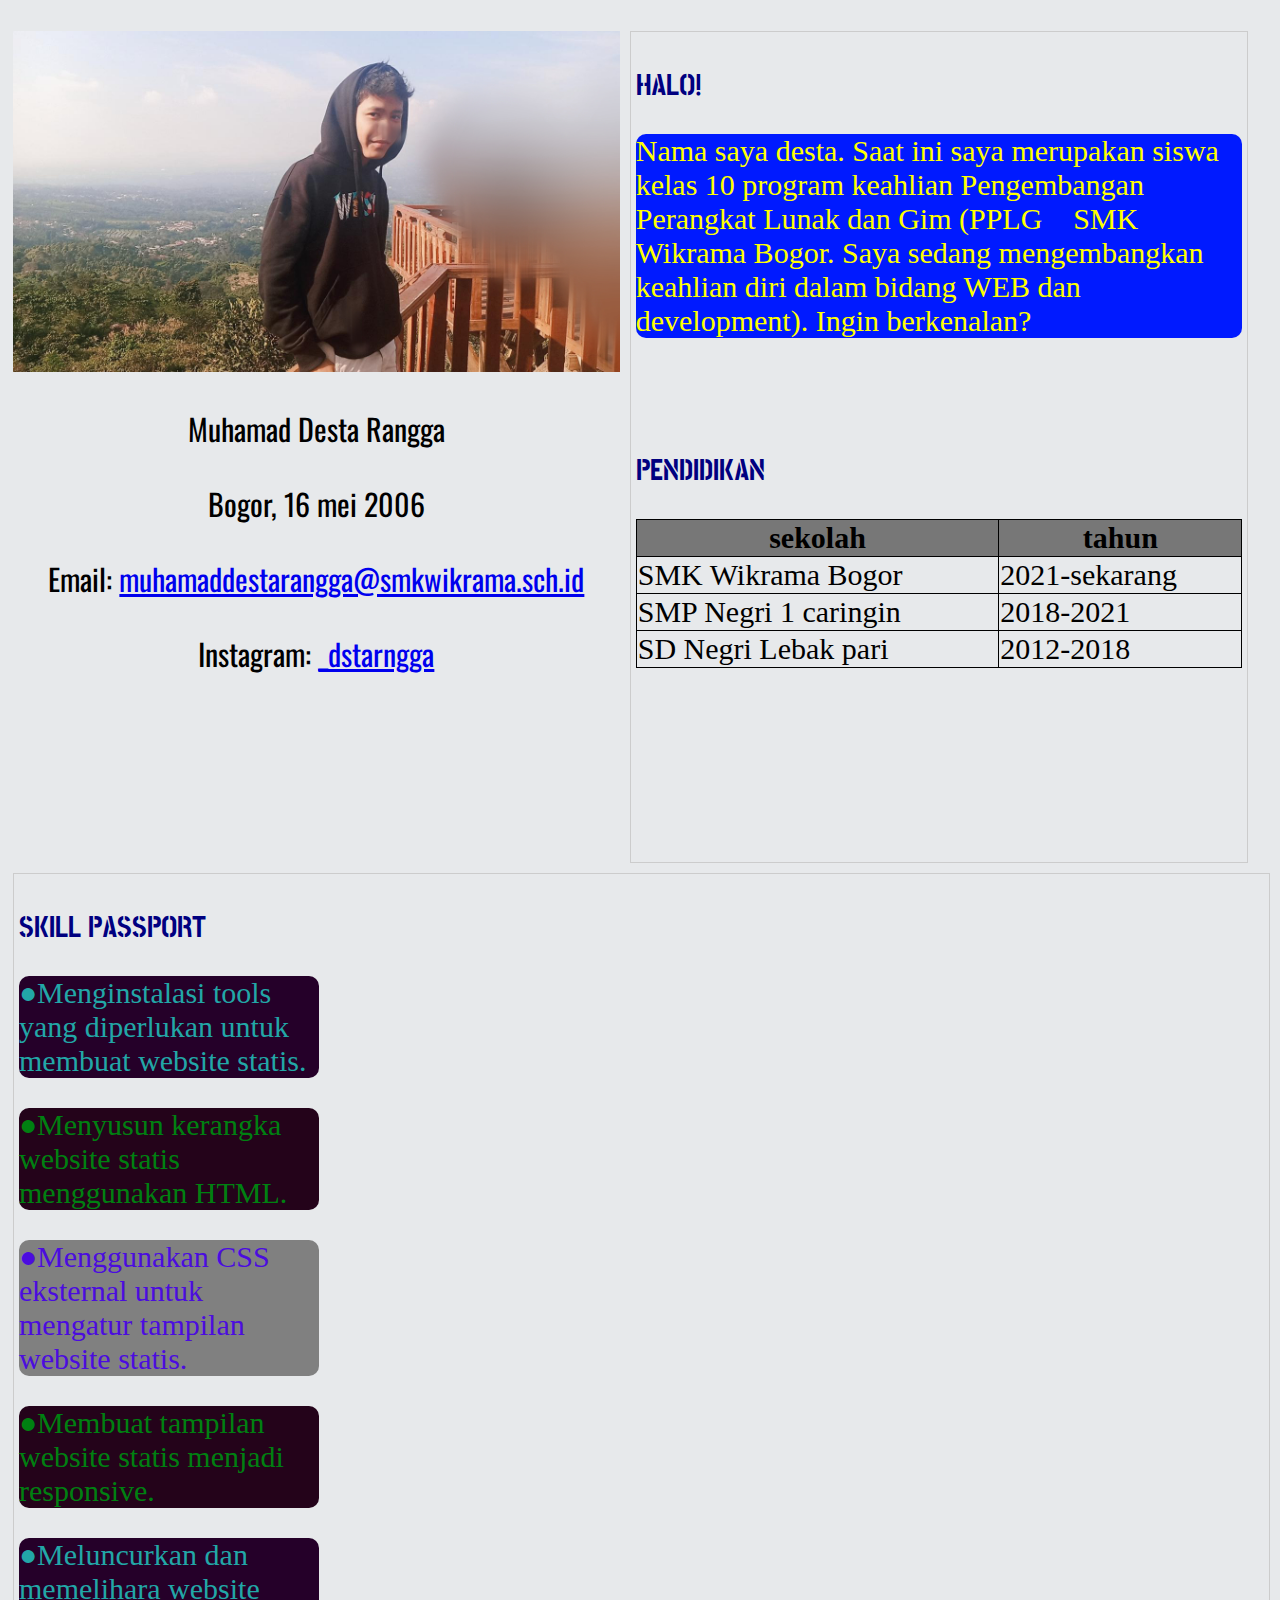
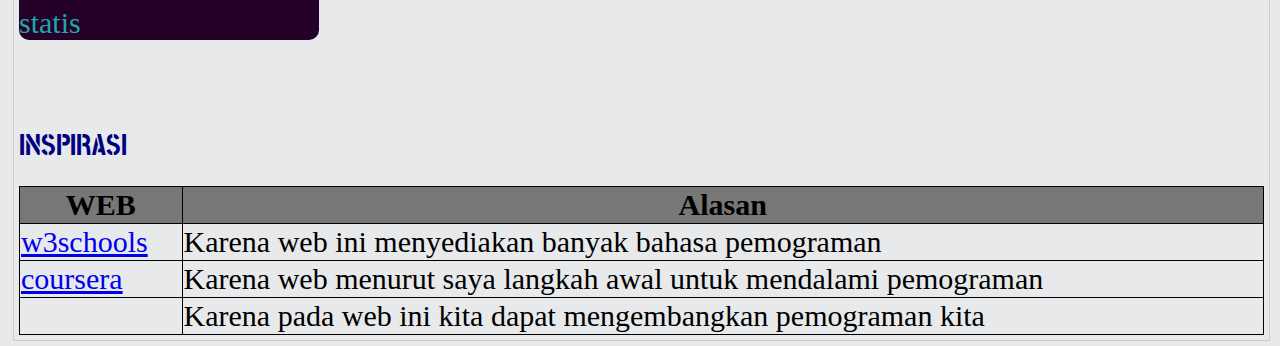
==== index.html @ c67b2d0a "Rename TUGAS1.html to index.html" ====
<!DOCTYPE html>
<html lang="en">

    <head>
        <meta charset="UTF-8">
        <title>m.destarangga</title>
        <link rel="stylesheet" href="CSS 2.css">
        
        

       
    </head>
    <body style="background-color:#e7e9eb;">
        
        <!-- <div class="gallery">
            <a target="_blank" href="TUGAS1.jpg">
                <img src="TUGAS1.jpg" alt="Cinque Terre" width="600" height="400">
            </a>
            <div class="desc">
                <p class="D">Muhamad Desta Rangga</p>
                <p class="E">Bogor, 16 mei 2006</p>
                <p class="F">Email: muhamaddestarangga@smkwikrama.sch.id</p>
                <p class="G">Instagram: <a href="https://www.instagram.com/_dstarngga/" target="_blank">_dstarngga</a></p>
            </div>
        </div> -->

        <br>

        <div class="content">
            <div class="gallery">
                <a target="_blank" href="TUGAS1.jpg">
                    <img src="TUGAS1.jpg" alt="Cinque Terre" width="600" height="400">
                </a>
                <div class="desc">
                    <p class="saya">Muhamad Desta Rangga</p>
                    <p class="E">Bogor, 16 mei 2006</p>
                    <p class="F">Email: <a href="muhamaddestarangga@smkwikrama.sch.id">muhamaddestarangga@smkwikrama.sch.id</a></p>
                    <p class="G">Instagram: <a href="https://www.instagram.com/_dstarngga/" >_dstarngga</a></p>
                </div>
            </div>
            
            <div class="isi">
                <p class="A">HALO!</p>
                <P class="B">Nama saya desta. Saat ini saya merupakan siswa kelas 10 program keahlian Pengembangan Perangkat Lunak dan Gim (PPLG SMK Wikrama Bogor. Saya sedang mengembangkan keahlian diri dalam bidang WEB dan development). Ingin berkenalan?</P>
               

                <br>
                <br>
                <br>

                <p class="H">PENDIDIKAN</p>
                
                <table class="tabel-pendidikan"  border="1">
                
                    <tr class="backgorund-th">
                        <th>sekolah</th>
                        <th>tahun</th>
                    </tr>
                    <tr class="tabel1">
                        <td>SMK Wikrama Bogor </td>
                        <td>2021-sekarang</td>
                    </tr>
                    <tr class="tabel2"> 
                        <td>SMP Negri 1 caringin </td>
                        <td>2018-2021</td>
                    </tr>
                    <tr class="tabel3">
                        <td>SD Negri Lebak pari </td>
                        <td>2012-2018</td>
                    </tr>
                </table>
            </div>
            
            <div class="isi2">
                <p class="I">SKILL PASSPORT</p>
                    <p class="J">●Menginstalasi tools yang diperlukan untuk membuat website statis.</p>
                    <p class="K">●Menyusun kerangka website statis menggunakan HTML.</p>
                    <p class="L">●Menggunakan CSS eksternal untuk mengatur tampilan website statis.</p>
                    <p class="M">●Membuat tampilan website statis menjadi responsive.</p>
                    <p class="N">●Meluncurkan dan memelihara website statis</p>
                
                
                
                <br>
                <br>
                <p class="bagian2">INSPIRASI</p>
                <table class="bagiantabel" border="1">
                    <tr class="bagiantabel1">
                        <th>WEB</th>
                        <th>Alasan</th>
                    </tr>
                    <tr class="bagiantabel2">
                        <td><a href="https://www.w3schools.com/howto/default.asp">w3schools</a></td>
                        <td>Karena web ini menyediakan banyak bahasa pemograman</td>
                    </tr>
                    <tr class="bagiantabel3">
                        <td><a href="https://www.coursera.org/">coursera</a></td>
                        <td>Karena web menurut saya langkah awal untuk mendalami pemograman</td>
                    </tr>
                    <tr class="bagianakhir">
                        <td><a href="https://www.udemy.com/?utm_source=adwords-brand&utm_medium=udemyads&utm_campaign=Brand-Udemy_la.EN_cc.ROW&utm_term=_._ag_80315195513_._ad_535757779892_._de_c_._dm__._pl__._ti_kwd-310556426868_._li_9072595_._pd__._&utm_term=_._pd__._kw_udemy_._&matchtype=e&gclid=CjwKCAjwy7CKBhBMEiwA0Eb7aopyON0nl_WIL0cdii87DeOupZ_Qq4W3c02zWSKYG_pyMECoKHF58RoCQ68QAvD_BwE"></a></td>
                        <td>Karena pada web ini kita dapat mengembangkan pemograman kita</td>
                    </tr>
                </table>
            </div>
                
                    
        </div>    
    </body>
</html>
---- CSS 2.css ----
@import url('https://fonts.googleapis.com/css2?family=Stick+No+Bills:wght@200&display=swap');

@import url('https://fonts.googleapis.com/css2?family=Oswald:wght@500&display=swap');
 {  
     font-family:"Stick No Bills",cursive;
 }
 {  
     font-family:"oswald",cursive;
 }

/*  */
.A {
    font-family: inherit;
    font-size: 30px;
    font-weight: bold;
    color: navy;
    font-family:"Stick No Bills",cursive;
    
}
.B {
    font-family: inherit;
    font-size: 30px;
    background-color: var(--kalimat6);
    color: yellow;
    border-radius: var(--radius);
}




.E {
    
    font-family: inherit;
     font-size: 30px;
    
}
.F {
    font-family: inherit;
    font-size: 30px;
}
.G {
    font-family: inherit;
    font-size: 30px;
}
.H {
    font-family: inherit;
    font-size: 30px;
    font-weight: bold;
    color:navy;
    font-family:"Stick No Bills",cursive;
}
.I {
    font-weight: bold;
    font-size: 30px;
    color:navy;
    font-family:"Stick No Bills",cursive;
    
    
}
:root {
    /* --kalimat1: rgb(0, 255, 221);
    --kalimat2: rgb(128, 68, 0); */
    --kalimat3: grey;
    --kalimat4: rgb(36, 3, 26);
    --kalimat5: rgb(37, 0, 41);
    --lebarkalimat: 300px;
    --kalimat6: rgb(0, 26, 255);
    --radius: 10px;
}
.J {
    font-size: 30px;
    color: rgb(34, 167, 167);
    background-color: var(--kalimat5);
    width: var(--lebarkalimat);
    border-radius: var(--radius);
}
.K {
    font-size: 30px;
    color: rgb(0, 128, 17);
    background-color: var(--kalimat4);
    width: var(--lebarkalimat);
    border-radius: var(--radius);
}
.L {
    font-size: 30px;
    color: rgb(75, 12, 223);
    background-color: var(--kalimat3);
    width: var(--lebarkalimat);
    border-radius: var(--radius);

}
.M {
    font-size: 30px;
    color: rgb(0, 128, 17);
    background-color: var(--kalimat4);
    width: var(--lebarkalimat);
    border-radius: var(--radius);
}
.N {
    font-size: 30px;
    color: rgb(34, 167, 167);
    background-color: var(--kalimat5);
    width: var(--lebarkalimat);
    border-radius: var(--radius);
}



.isi {
    margin: 5px;
    border: 1px solid #ccc;
    float: left;
    width: 48%;
    height: 820px;
    padding: 5px;
}

.isi2 {
    margin: 5px;
    border: 1px solid #ccc;
    float: left;
    width: 98.5%;
    padding: 5px;
}

.gallery {
    margin: 5px;
    /* border: 1px solid #ccc; */
    float: left;
    width: 48%;
    height: 830px;
    max-width: 50%;
    max-height: 850px;
}

/* .gallery:hover {
    border: 1px solid #777;
} */

.gallery img {
    width: 100%;
    height: auto;
}

.desc {
    padding-bottom: 20px;
    text-align: center;
    font-family:"oswald",cursive;
    padding-bottom: 300px;
}

.tabel-pendidikan{
    border:1px solid #000;
    width:100%;
    border-collapse: collapse;
}

.backgorund-th{
    background-color:#777;
    font-size: 30px;
}
.tabel1{
    font-size: 30px;
}
.tabel2{
    font-size: 30px;
}
.tabel3{
    font-size: 30px;
}
.saya{
    font-weight: inherit;
    font-size: 30px;
   
}
.bagian2{
    font-family: inherit;
    font-size: 30px;
    font-weight: bold;
    color: navy;
    font-family:"Stick No Bills",cursive;
    line-height: 20px;
    
}
.bagiantabel{
    border:1px solid #000;
    width:100%;
    border-collapse: collapse;
}
.bagiantabel1{
    background-color:#777;
    font-size: 30px;
}

.bagiantabel2{
    font-size: 30px;
}
.bagiantabel3{
    font-size: 30px;
}
.bagianakhir{
    font-size: 30px;
}
.jpg body {
    background-image: url("TUGAS2.jpg");
  }
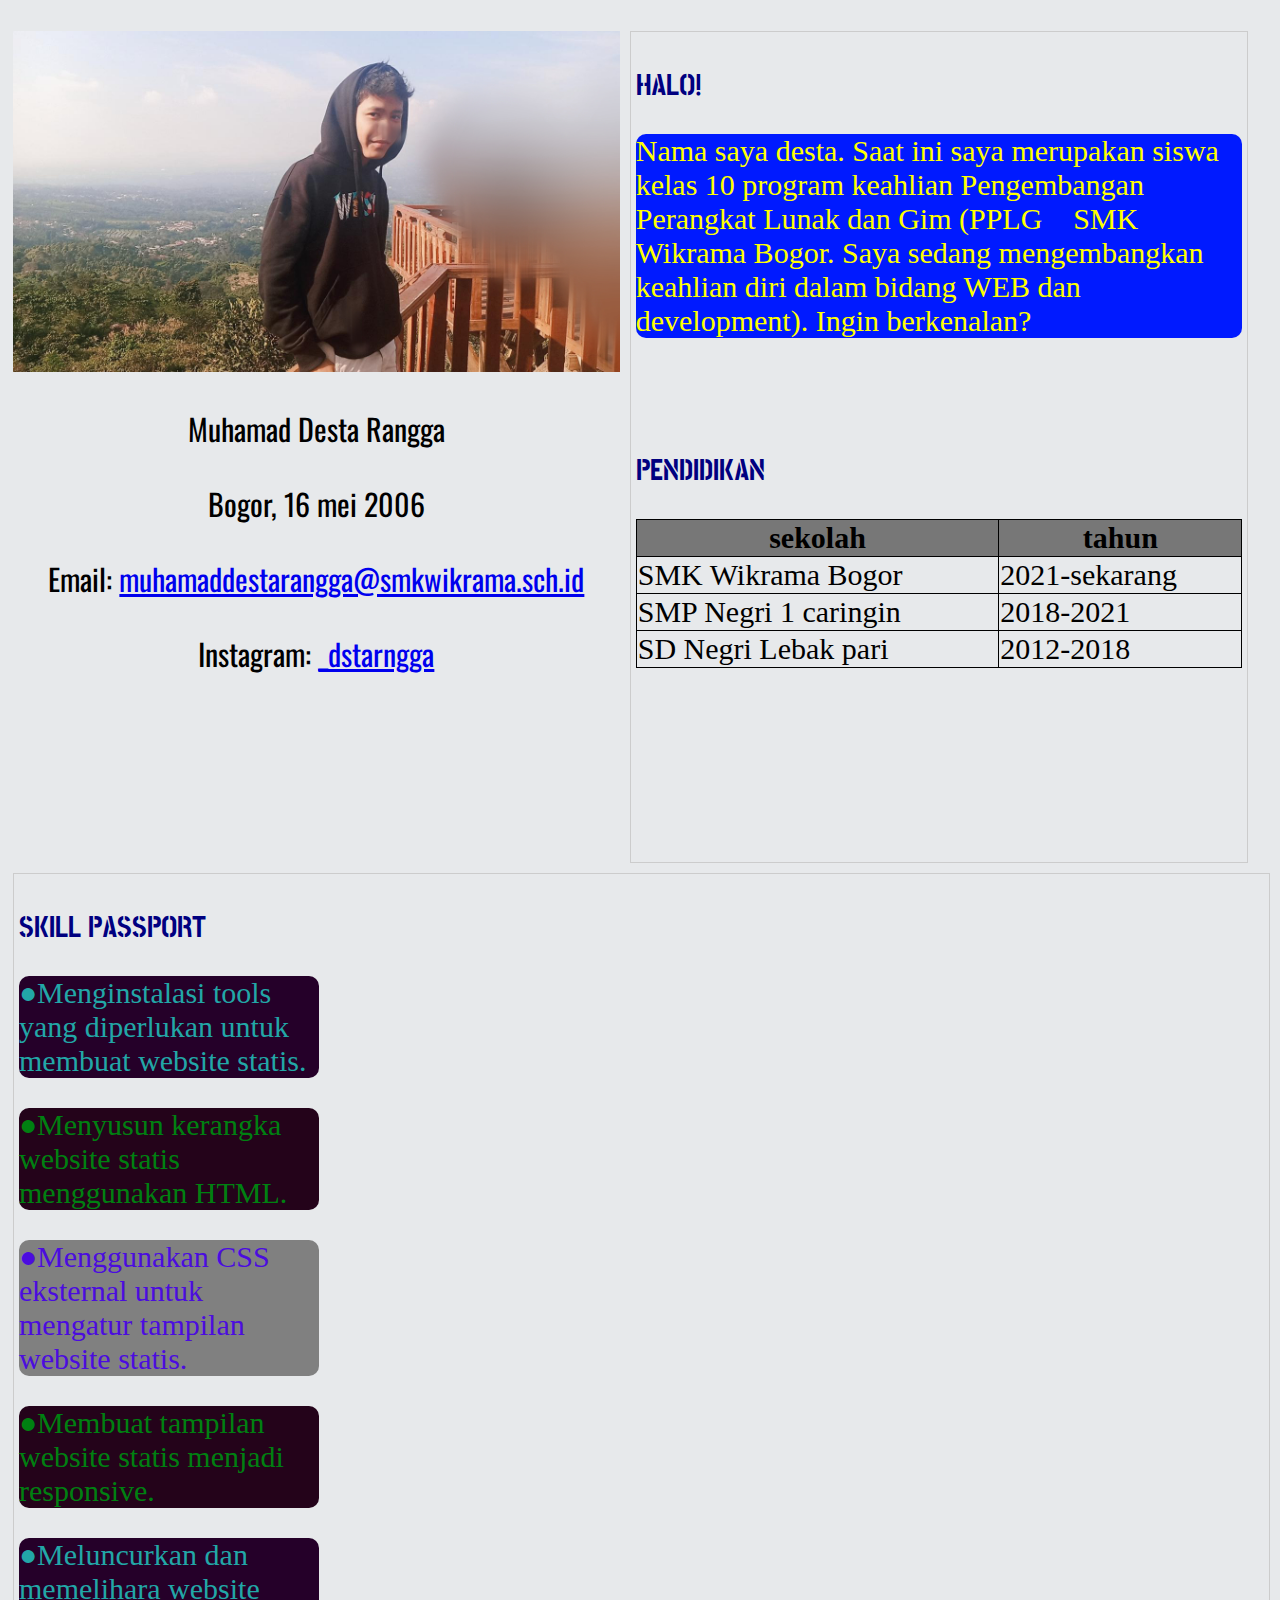
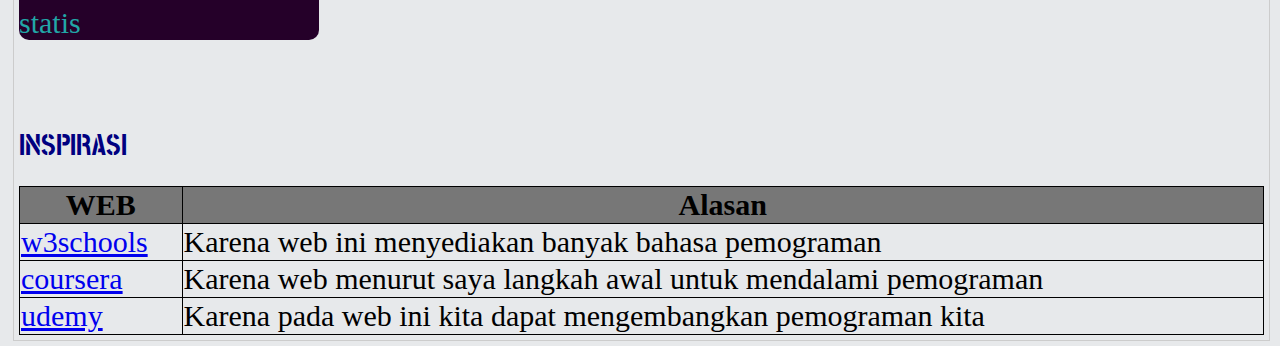
==== commit 8cfec110: "Update index.html" ====
--- a/index.html
+++ b/index.html
@@ -98,7 +98,7 @@
                         <td>Karena web menurut saya langkah awal untuk mendalami pemograman</td>
                     </tr>
                     <tr class="bagianakhir">
-                        <td><a href="https://www.udemy.com/?utm_source=adwords-brand&utm_medium=udemyads&utm_campaign=Brand-Udemy_la.EN_cc.ROW&utm_term=_._ag_80315195513_._ad_535757779892_._de_c_._dm__._pl__._ti_kwd-310556426868_._li_9072595_._pd__._&utm_term=_._pd__._kw_udemy_._&matchtype=e&gclid=CjwKCAjwy7CKBhBMEiwA0Eb7aopyON0nl_WIL0cdii87DeOupZ_Qq4W3c02zWSKYG_pyMECoKHF58RoCQ68QAvD_BwE"></a></td>
+                        <td><a href="https://www.udemy.com/?utm_source=adwords-brand&utm_medium=udemyads&utm_campaign=Brand-Udemy_la.EN_cc.ROW&utm_term=_._ag_80315195513_._ad_535757779892_._de_c_._dm__._pl__._ti_kwd-310556426868_._li_9072595_._pd__._&utm_term=_._pd__._kw_udemy_._&matchtype=e&gclid=CjwKCAjwy7CKBhBMEiwA0Eb7aopyON0nl_WIL0cdii87DeOupZ_Qq4W3c02zWSKYG_pyMECoKHF58RoCQ68QAvD_BwE">udemy</a></td>
                         <td>Karena pada web ini kita dapat mengembangkan pemograman kita</td>
                     </tr>
                 </table>
